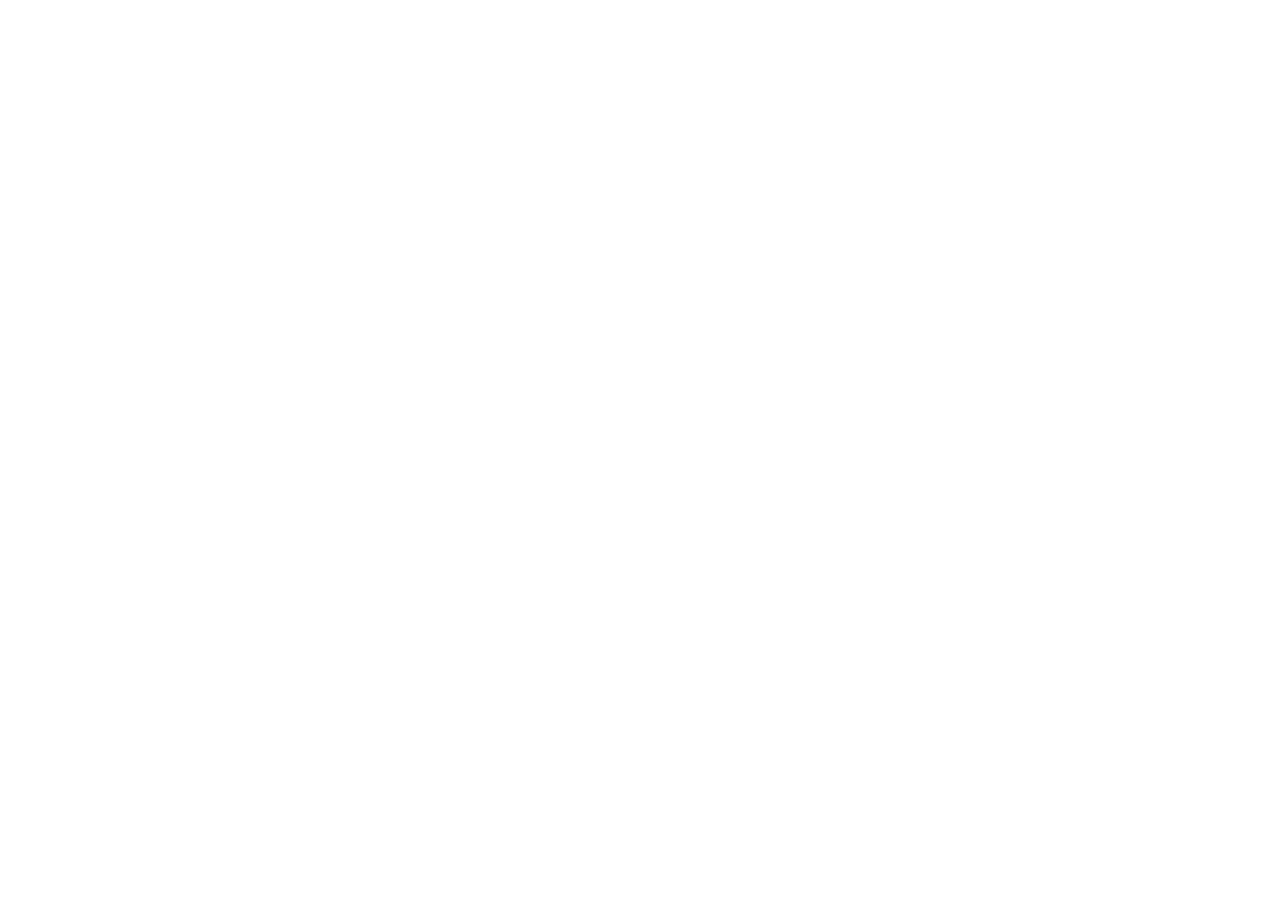
==== sales.html @ b7d41837 "Initialize filesand folders" ====
<!DOCTYPE html>
<html lang="en">
<head>
    <meta charset="UTF-8">
    <meta name="viewport" content="width=device-width, initial-scale=1.0">
    <title>Document</title>
</head>
<body>
    
</body>
</html>
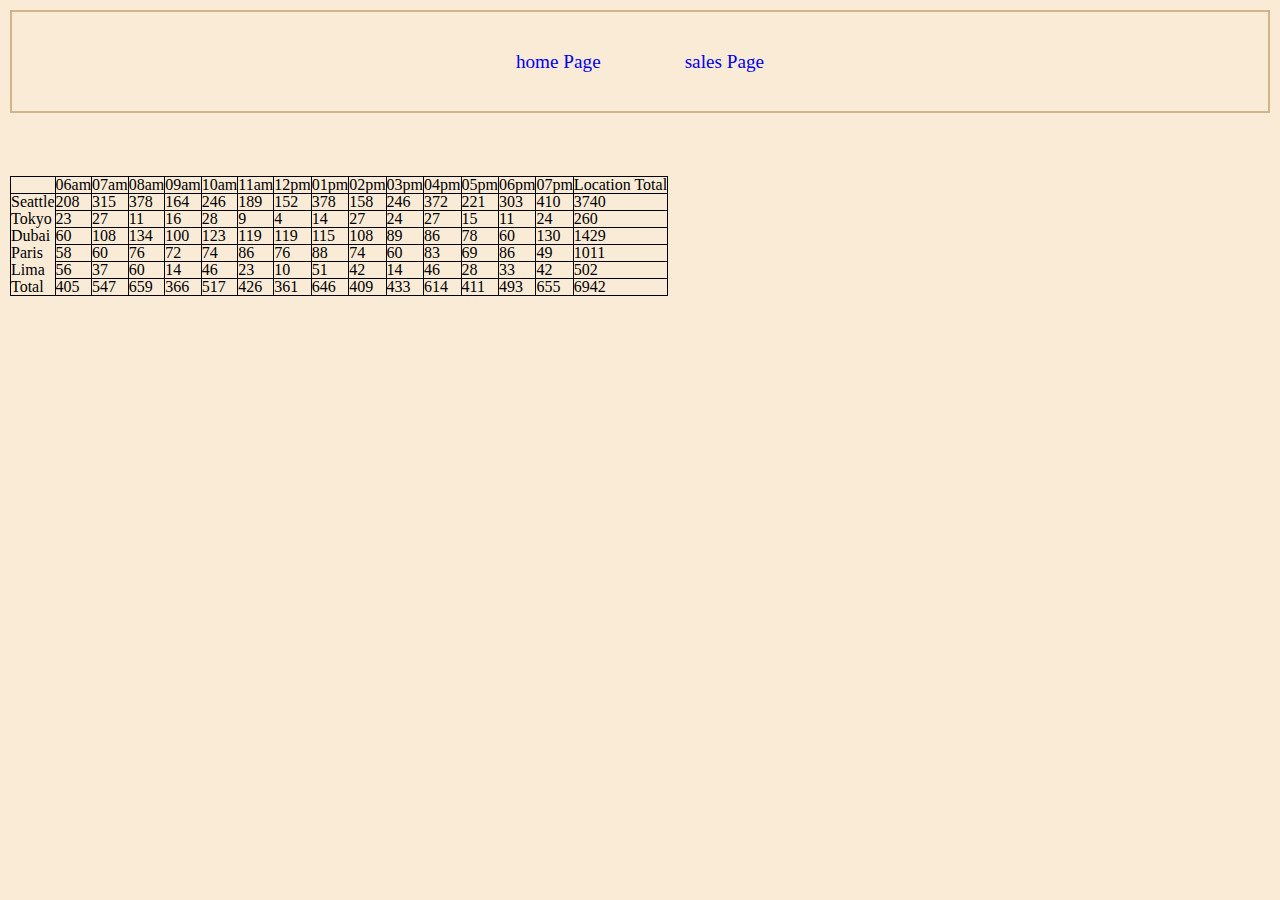
==== commit 7ca3ebc2: "Lab 7 updated" ====
--- a/sales.html
+++ b/sales.html
@@ -4,8 +4,24 @@
     <meta charset="UTF-8">
     <meta name="viewport" content="width=device-width, initial-scale=1.0">
     <title>Document</title>
+    <link rel="stylesheet" href="css/reset.css">
+    <link rel="stylesheet" href="css/style.css">
 </head>
 <body>
-    
+    <header>
+        <nav>
+            <ul>
+                <li>
+                    <a href="index.html">home Page</a>
+                </li>
+                <li>
+                    <a href="sales.html">sales Page</a>
+                </li>
+            </ul>
+        </nav>
+    </header>
+    <main id="main">
+    </main>
+    <script src="JS/app.js"></script>
 </body>
 </html>--- a/css/style.css
+++ b/css/style.css
@@ -0,0 +1,44 @@
+@import url('https://fonts.googleapis.com/css?family=Trade+Winds&display=swap');
+
+body{
+    background-color: antiquewhite;
+}
+header{
+    text-align: center;
+    border: tan solid 2px;
+    margin: 10px;
+}
+main{
+    height: 550px;
+    padding: 10px;
+    text-align: center;
+}
+footer{
+    text-align: center;
+    font-size: larger;
+    border: rgb(202, 81, 81) solid 2px;
+}
+
+nav ul li{
+    display: inline-block;
+    padding: 40px;
+}
+header a{
+    font-family: 'Trade Winds', ;
+    font-size: larger;
+    text-decoration: none;
+    text-align: center;
+}
+#main{
+ text-align: left;   
+}
+div{
+    margin: 20px;
+    display: inline-block;
+    font-family: Arial, Helvetica, sans-serif;
+
+}
+
+table, th, td {
+    border: 1px solid black;
+  }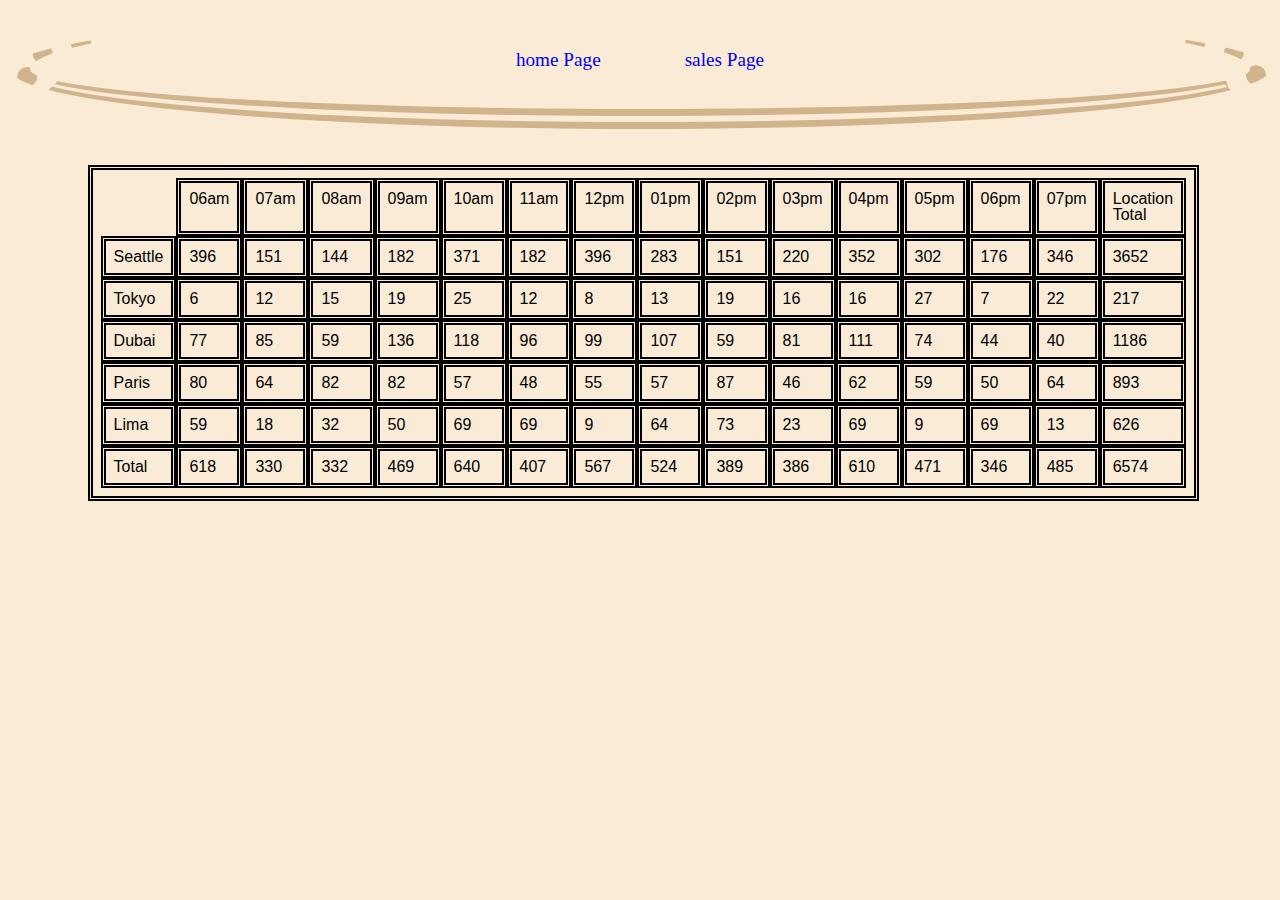
==== commit c811db10: "update CSS" ====
--- a/sales.html
+++ b/sales.html
@@ -3,7 +3,7 @@
 <head>
     <meta charset="UTF-8">
     <meta name="viewport" content="width=device-width, initial-scale=1.0">
-    <title>Document</title>
+    <title>Salmon Cookies--Sales</title>
     <link rel="stylesheet" href="css/reset.css">
     <link rel="stylesheet" href="css/style.css">
 </head>
@@ -21,6 +21,7 @@
         </nav>
     </header>
     <main id="main">
+        <div id="tableDiv"></div>
     </main>
     <script src="JS/app.js"></script>
 </body>
--- a/css/style.css
+++ b/css/style.css
@@ -5,11 +5,13 @@
 }
 header{
     text-align: center;
-    border: tan solid 2px;
+    border: tan dotted 20px;
     margin: 10px;
+    border-radius: 53%;
+    border-top: 0px;
+    border-bottom-style: double;
 }
 main{
-    height: 550px;
     padding: 10px;
     text-align: center;
 }
@@ -18,11 +20,30 @@
     font-size: larger;
     border: rgb(202, 81, 81) solid 2px;
 }
+h1{
+    font-size: xx-large;
+    color: red;
+}
+#idWorkingHours{
+    float: right;
+}
+img{
+    /* float: left; */
+    display: inline-block;
+    margin: 0 auto;
+}
 
 nav ul li{
     display: inline-block;
     padding: 40px;
+  
 }
+nav ul li:hover{
+    background-image: url(https://freesvg.org/img/1453550378.png);
+    background-size: 180px;
+    background-repeat: no-repeat;
+}
+
 header a{
     font-family: 'Trade Winds', ;
     font-size: larger;
@@ -34,11 +55,40 @@
 }
 div{
     margin: 20px;
-    display: inline-block;
+    /* display: inline-block; */
     font-family: Arial, Helvetica, sans-serif;
 
 }
 
 table, th, td {
-    border: 1px solid black;
-  }+    border: 5px solid black;
+    padding: 8px;
+    margin: 2px;
+    border-collapse: separate;
+    border-style: double;
+    empty-cells: hide;
+  }
+#idLocation{
+    width: 50%;
+    height: 40%; 
+    margin: 2px auto;
+}
+#idFrame{
+    width: 100%;
+    height: 100%;
+}
+#idForms{
+    display: block;
+    width: 100%;
+}
+p {
+    margin: 2%;
+}
+.noli{
+    display: inline-block;
+    padding: 1%;
+
+}
+#tableDiv{
+    margin: 16px 6%;
+}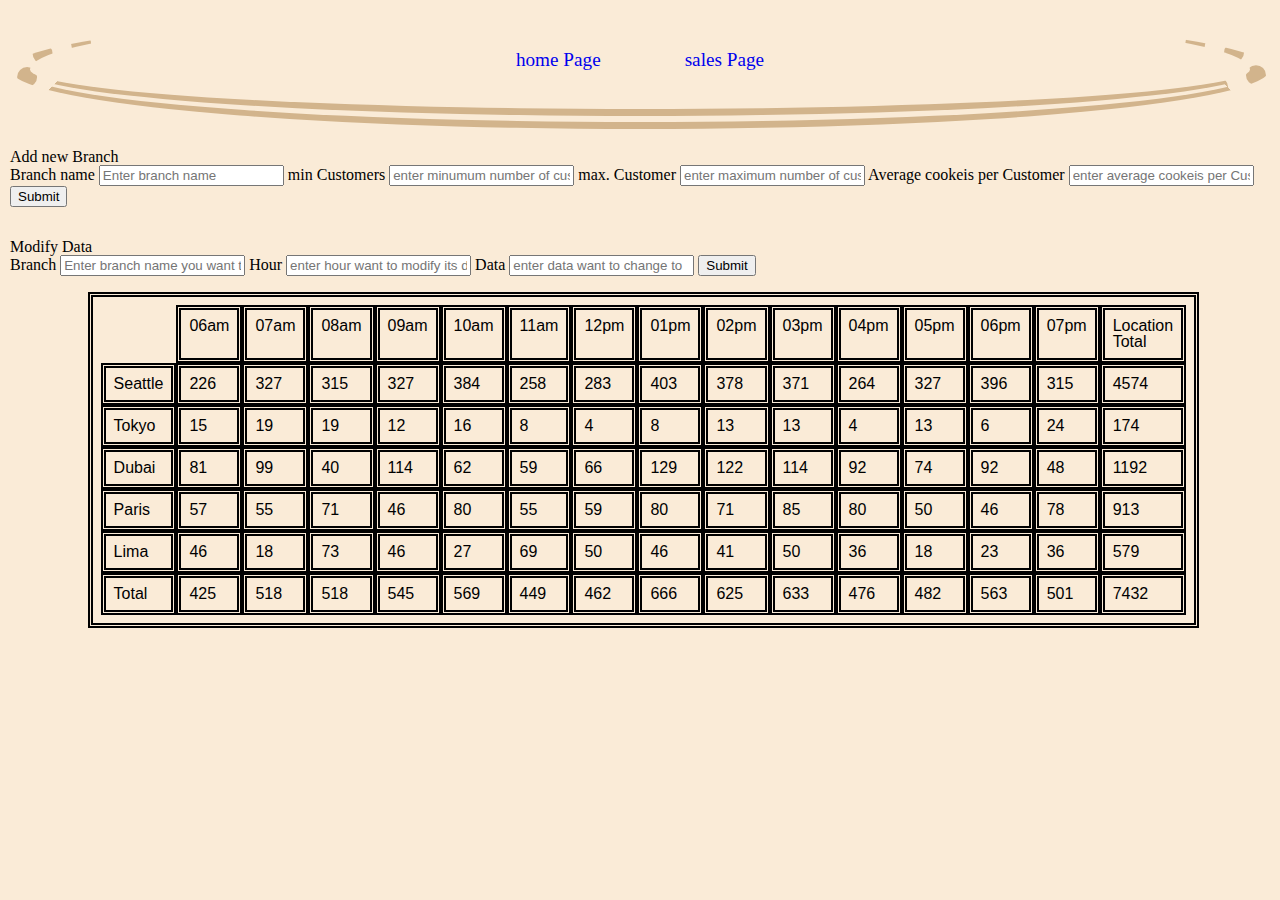
==== commit 915b6926: "make forms and events" ====
--- a/sales.html
+++ b/sales.html
@@ -21,7 +21,46 @@
         </nav>
     </header>
     <main id="main">
+        <form id="branchForm">
+            <fieldset>
+              <legend>Add new Branch</legend>
+            <label for="name">Branch name</label>
+            <input type="text" id="name" placeholder="Enter branch name" required>
+
+            <label for="min">min Customers</label>
+            <input type="text" id="min" placeholder="enter minumum number of customers" min="0">
+
+            <label for="max">max. Customer</label>
+            <input type="text" id="max" placeholder="enter maximum number of customers">
+
+            <label for="avg">Average cookeis per Customer</label>
+            <input type="text" id="avg" placeholder="enter average cookeis per Customer" max="10">
+
+            <input type="submit">
+          </fieldset>
+          </form>
+<br>
+<br>
+          <form id="changeForm">
+            <fieldset>
+              <legend>Modify Data</legend>
+            <label for="modifyname">Branch </label>
+            <input type="text" id="modifyname" placeholder="Enter branch name you want to modify">
+
+            <label for="modifyhour">Hour</label>
+            <input type="text" id="modifyhour" placeholder="enter hour want to modify its data">
+
+            <label for="modifydata">Data</label>
+            <input type="text" id="modifydata" placeholder="enter data want to change to">
+
+            <input type="submit">
+          </fieldset>
+          </form>
+          
+
         <div id="tableDiv"></div>
+
+        <!-- <img class="pop" src='https://freesvg.org/img/liakad_piranha.png'> -->
     </main>
     <script src="JS/app.js"></script>
 </body>
--- a/css/style.css
+++ b/css/style.css
@@ -91,4 +91,24 @@
 }
 #tableDiv{
     margin: 16px 6%;
-}+}
+
+.pop{
+    color: wheat;
+    position: absolute;
+    right: 0px;
+    /* animation-name: qwerty;
+    animation-duration: 10s; */
+}
+
+/* @keyframes qwerty{
+    from {
+        right: 0px;
+    }
+    50%{
+        right: 20px;
+    }
+    to{
+        right: 30px;
+    }
+} */
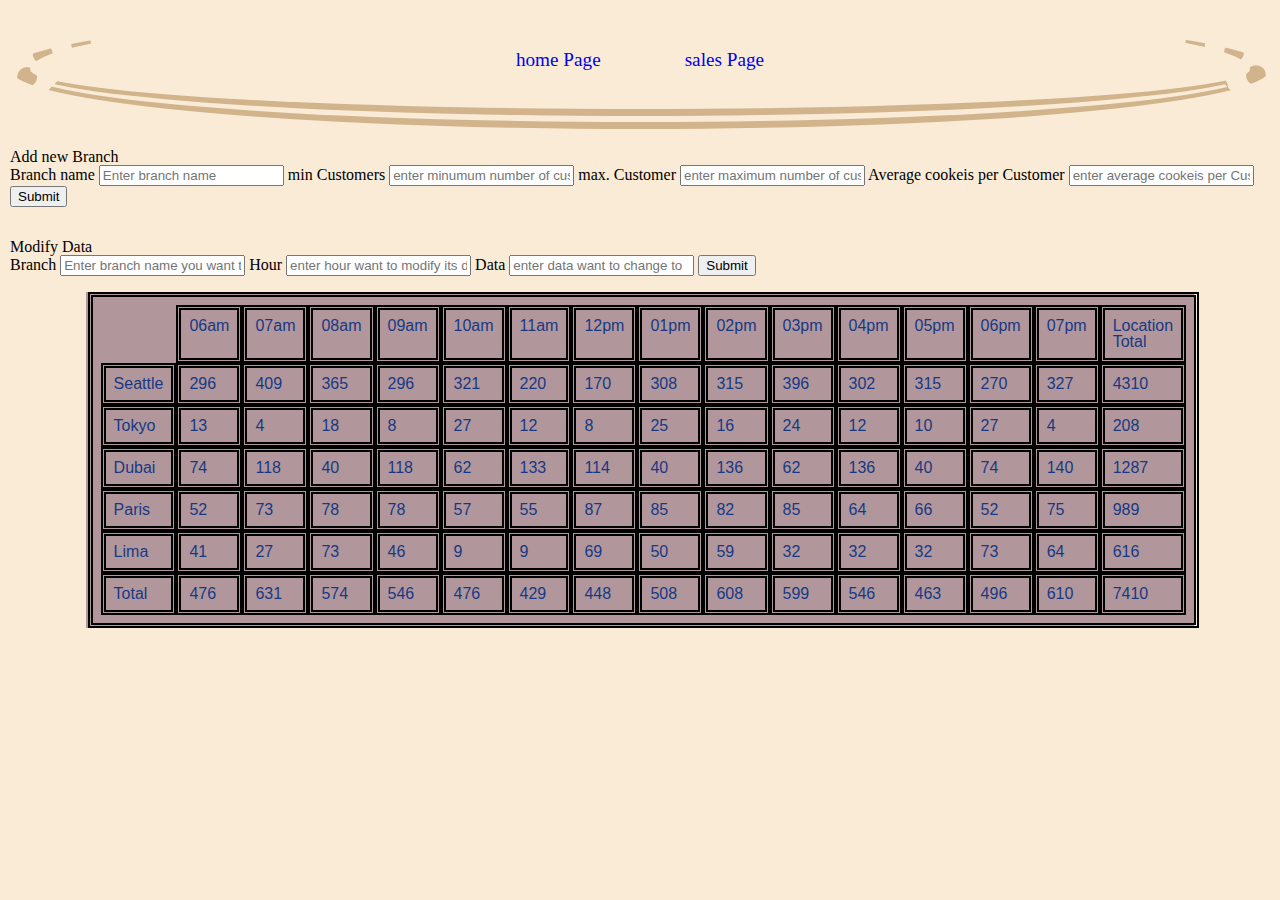
==== commit ee075fef: "fix map links" ====
--- a/sales.html
+++ b/sales.html
@@ -60,7 +60,6 @@
 
         <div id="tableDiv"></div>
 
-        <!-- <img class="pop" src='https://freesvg.org/img/liakad_piranha.png'> -->
     </main>
     <script src="JS/app.js"></script>
 </body>
--- a/css/style.css
+++ b/css/style.css
@@ -1,4 +1,5 @@
 @import url('https://fonts.googleapis.com/css?family=Trade+Winds&display=swap');
+@import url('https://fonts.googleapis.com/css?family=Dancing+Script:400,700|Josefin+Sans|Pacifico|Ubuntu|Yellowtail&display=swap&subset=latin-ext');
 
 body{
     background-color: antiquewhite;
@@ -23,6 +24,7 @@
 h1{
     font-size: xx-large;
     color: red;
+    font-family: 'Dancing Script';
 }
 #idWorkingHours{
     float: right;
@@ -67,6 +69,8 @@
     border-collapse: separate;
     border-style: double;
     empty-cells: hide;
+    font-family: Arial, Helvetica, sans-serif;
+    color: #173984 ;
   }
 #idLocation{
     width: 50%;
@@ -83,6 +87,8 @@
 }
 p {
     margin: 2%;
+    font-family: Georgia, 'Times New Roman', Times, serif;
+    color: rgb(94, 37, 33);
 }
 .noli{
     display: inline-block;
@@ -97,18 +103,14 @@
     color: wheat;
     position: absolute;
     right: 0px;
-    /* animation-name: qwerty;
-    animation-duration: 10s; */
+}
+#idWorkingHours{
+    background-color: chocolate;
+}
+#tableDiv{
+    background-color: rgb(177, 151, 156);
 }
 
-/* @keyframes qwerty{
-    from {
-        right: 0px;
-    }
-    50%{
-        right: 20px;
-    }
-    to{
-        right: 30px;
-    }
-} */
+table tr:hover{
+    background-color: crimson;
+}